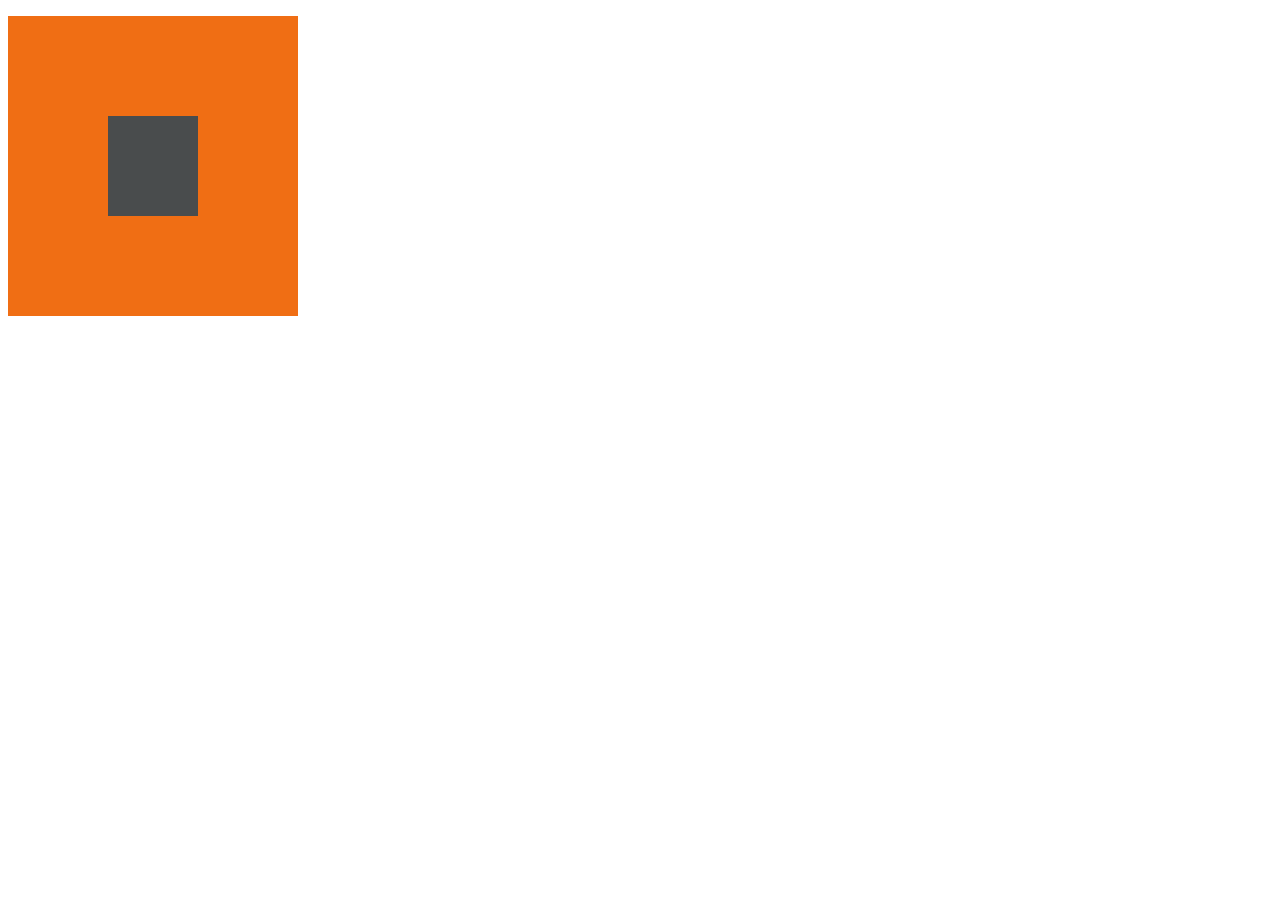
==== css6.html @ c2bcbc33 "Update and rename css6.css to css6.html" ====
<!DOCTYPE html>
<html>
    <head>
        <title> CSS task 6 </title>
        <style>
          
          p
          {
            border: 100px solid rgb( 240,110,20);
            height: 100px;
            background: #494c4d;
            width: 90px;
          }
            
        </style>
    </head>
    <body>

        <div style="text-align:center;"><p></p></div>
        
    
    </body>
</html>
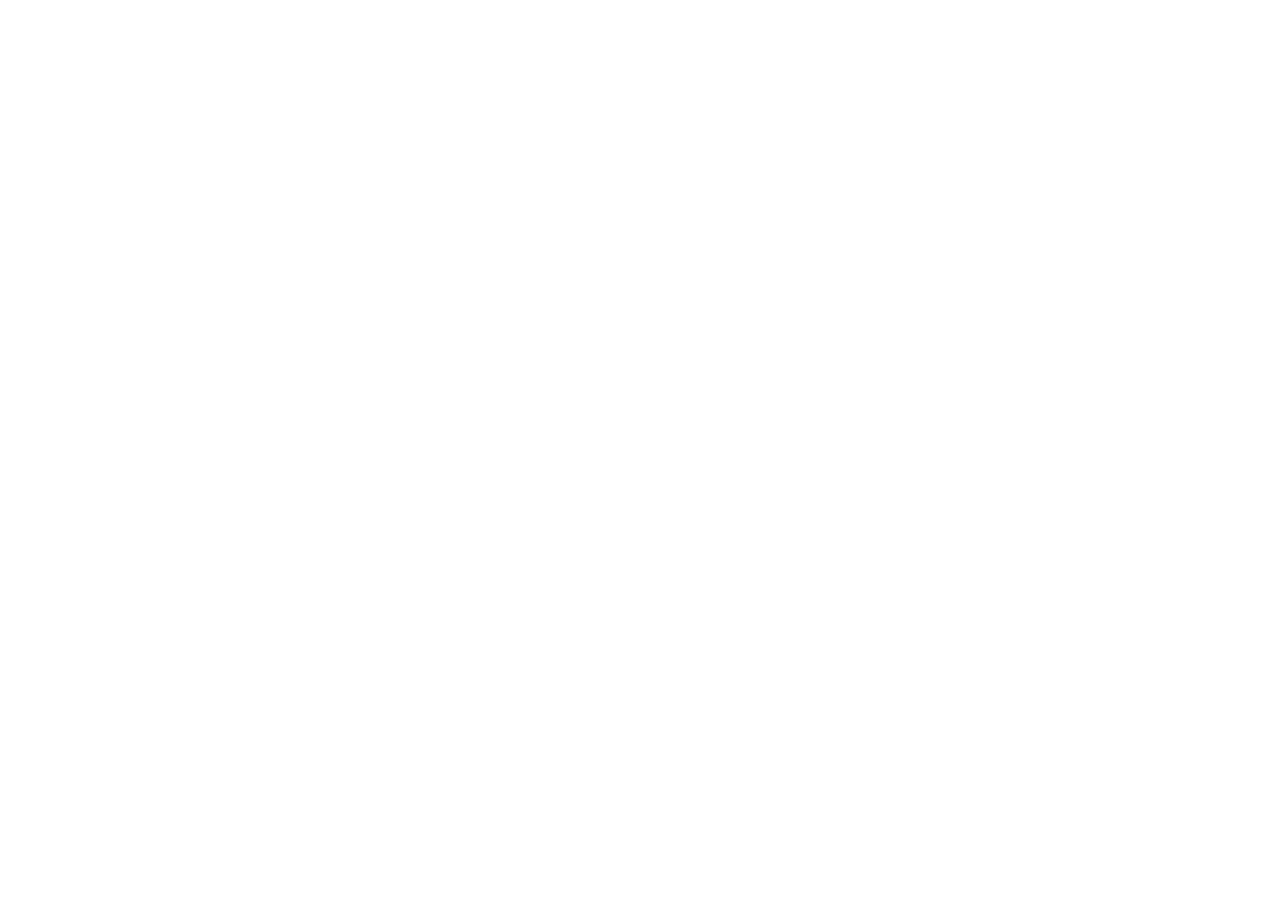
==== commit cb6627d0: "Update css6.html" ====
--- a/css6.html
+++ b/css6.html
@@ -1,23 +1,12 @@
 <!DOCTYPE html>
-<html>
-    <head>
-        <title> CSS task 6 </title>
-        <style>
-          
-          p
-          {
-            border: 100px solid rgb( 240,110,20);
-            height: 100px;
-            background: #494c4d;
-            width: 90px;
-          }
-            
-        </style>
-    </head>
-    <body>
-
-        <div style="text-align:center;"><p></p></div>
-        
-    
-    </body>
+<html lang="en">
+<head>
+    <meta charset="UTF-8">
+    <meta name="viewport" content="width=device-width, initial-scale=1.0">
+    <title>Task_6</title>
+    <link rel="stylesheet" href="task6.css">
+</head>
+<body>
+    <div id="b1"></div></div>
+</body>
 </html>
